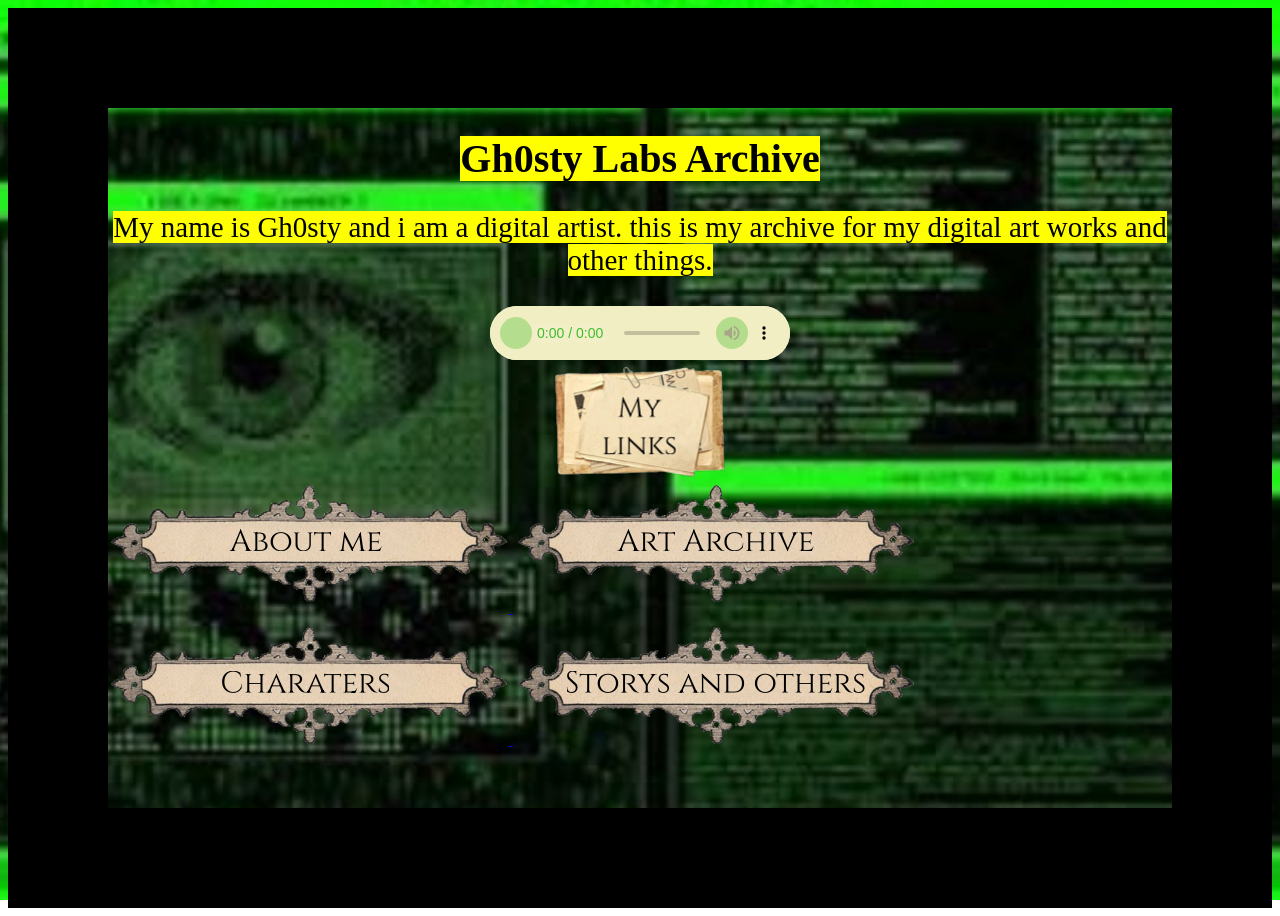
==== index.html @ ad5ba3fc "Refactor index.html for structure and error corrections Fixed HTML structure and corrected various e" ====
<!DOCTYPE html>
<html lang="en">
 <head>
    <meta charset="UTF-8">
    <meta name="viewport" content="width=device-width, initial-scale=1.0">
   <title>Gh0sty Labs Archive</title>  
   <style>
     .image-border {
       border: 100px solid;
       border-image: url('https://file.garden/adbwGye89QhXpdJt/overlay(1).png') 100 fill;
       border-image-slice: 160.0px 20.0px 160.0px 20.0px ;
       border-image-width: 35.0px 10.0px 35.0px 10.0px;
       border-image-outset: 22.0px 10.0px 62.0px 10.0px;
       border-image-repeat:round
       additioal properties repeat-x round repeat-y round em size 8.0px 100.0px 300.0px
       ;
       border-style: solid;
     }
       </style>
   </head>
   <body>
      <div class="image-border"> 

      </Body> 
      <h1  style="text-align: center; font-size: 40px; font-family: 'Cinzel', serif;"
      ><mark color="#f2eec4">Gh0sty Labs Archive</mark></h1>
      
       <P style="text-align: center; font-size: 29px; font-family: 'Cinzel', serif;"
    ><mark color="#f2eec4">My name is Gh0sty and i am a digital artist. this is my archive for my digital art works and other things. </mark></P>

   <body> 
  <center>
    <Audio src="https://file.garden/adbwGye89QhXpdJt/saturn-3-music-claire-de-lune-debussy-piano-411227.mp3" type="audio/mp3" controls></Audio></Audio>
 </center>
  </body>

<center>   

   <a href="https://allfrogslinks.carrd.co/" target="_link tab.png">  
   <img src="link tab.png" alt="Link Tab" onmouseover="this.src='link tab.png';"/>
  
</center>

    <link rel="stylesheet" href="style.css">

    
<html> 
    <a href="other parts/about me/ABOUT ME.html" <link rel="AM style.css">  
   <img src="about me.png" alt="Link Tab" onmouseover="this.src='about me.png';"/>

   <a href="other parts/art archive/art archive.html"  <link rel="A style.css">  
   <img src="art  archive.png" alt="Link Tab" onmouseover="this.src='art  archive.png';"/>
  
   <a href="other parts/charaters/charater.html"  <link   rel="C style.css">  
   <img src="other links2.png" alt="Link Tab" onmouseover="this.src='other links2.png';"/>

   <a href="other parts/storys/storys.html"  <link rel="S style.css">  
   <img src="story .png" alt="Link Tab" onmouseover="this.src='story .png';"/>
   </html>
---- style.css ----
body{
background-image: url('background.jpg');
background-repeat: no-repeat;
background-position: center;
background-attachment: fixed;
background-size: cover;
}









body{
    display: flex;
    justify-content: center;
    min-height: 100vh;
   
}
 .player{
    position: absolute;
    width: 350px;
    background: #f2eec4;
    border-radius: 20px;
    box-shadow: 0 50px rgba(0, 0, 0,0.5 );
 }

 .player .imgbox {
    position: relative;
    width: 100%;
    height: 450px;

    height: 100%;
    object-fit: cover;
    border-top-left-radius: 20px;
    border-top-right-radius: 20px;

 }
.player audio{
    width: 100%;
    outline: none;
}
audio::-webkit-media-controls-panel{
    background: #f2eec4;
}
audio::-webkit-media-controls-play-button{
    background: #25b612;
    border-radius: 40px;
}
audio::-webkit-media-controls-current-time-display{
    color: #25b612;
}
audio::-webkit-media-controls-time-remaining-display{
    color: #25b612;
    padding-right: 5px;
}
audio::-webkit-media-controls-timeline{
    background-color: #f2eec4;
    border-radius: 40px;
}
audio::-webkit-media-controls-volume-slider{
    background-color: #f2eec4;
    border-radius: 40px;
    padding-left: 20px;
    padding-right: 20px;
    }
audio::-webkit-media-controls-mute-button{
    background-color: #25b612;
    border-radius: 40px;
    }
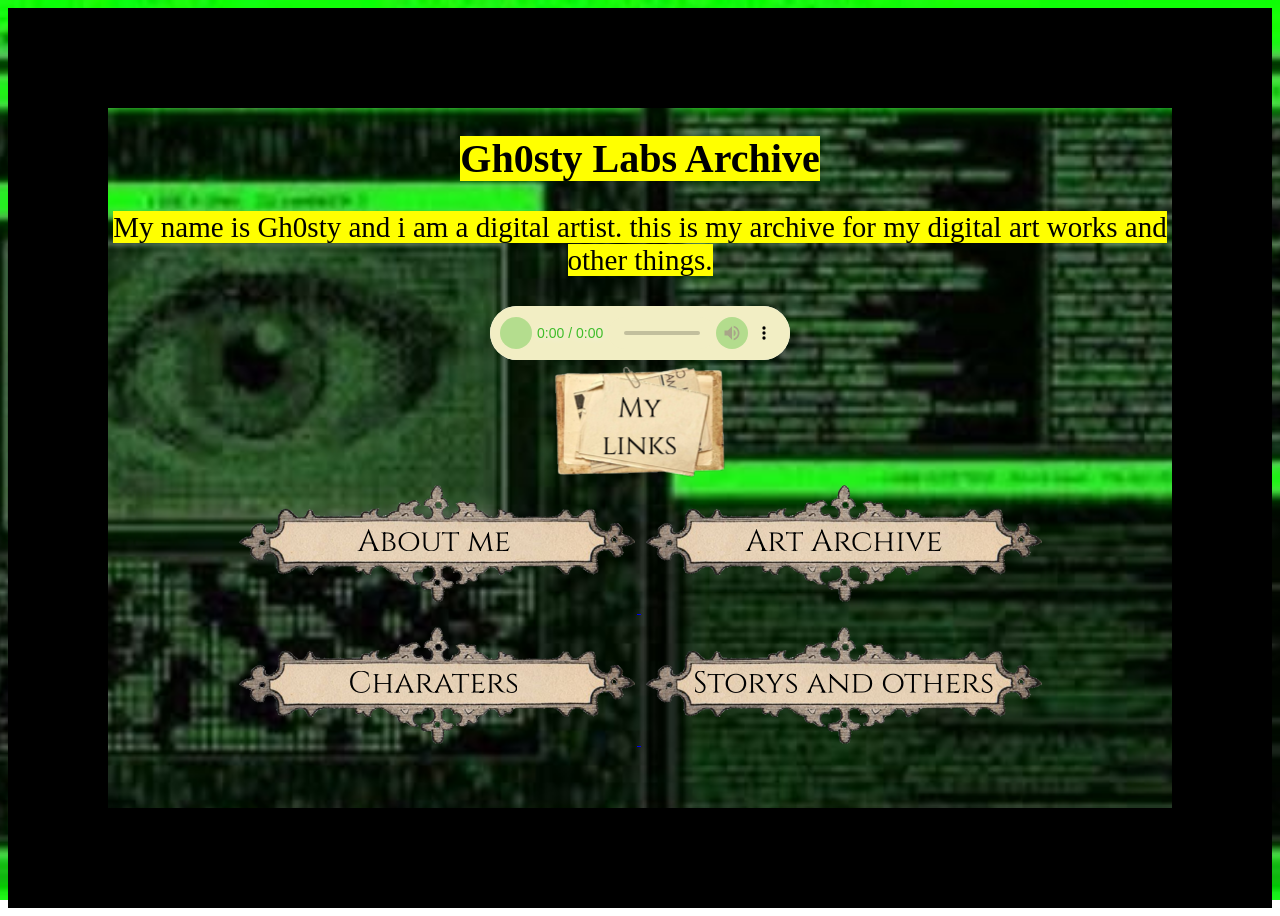
==== commit 7a8cbf3e: "Fix HTML structure and update content" ====
--- a/index.html
+++ b/index.html
@@ -46,15 +46,20 @@
 
     
 <html> 
+   <center right>
     <a href="other parts/about me/ABOUT ME.html" <link rel="AM style.css">  
    <img src="about me.png" alt="Link Tab" onmouseover="this.src='about me.png';"/>
 
    <a href="other parts/art archive/art archive.html"  <link rel="A style.css">  
    <img src="art  archive.png" alt="Link Tab" onmouseover="this.src='art  archive.png';"/>
-  
+  </center>
+
+  <center left>
    <a href="other parts/charaters/charater.html"  <link   rel="C style.css">  
    <img src="other links2.png" alt="Link Tab" onmouseover="this.src='other links2.png';"/>
 
    <a href="other parts/storys/storys.html"  <link rel="S style.css">  
    <img src="story .png" alt="Link Tab" onmouseover="this.src='story .png';"/>
-   </html>
+ 
+   
+</html>
